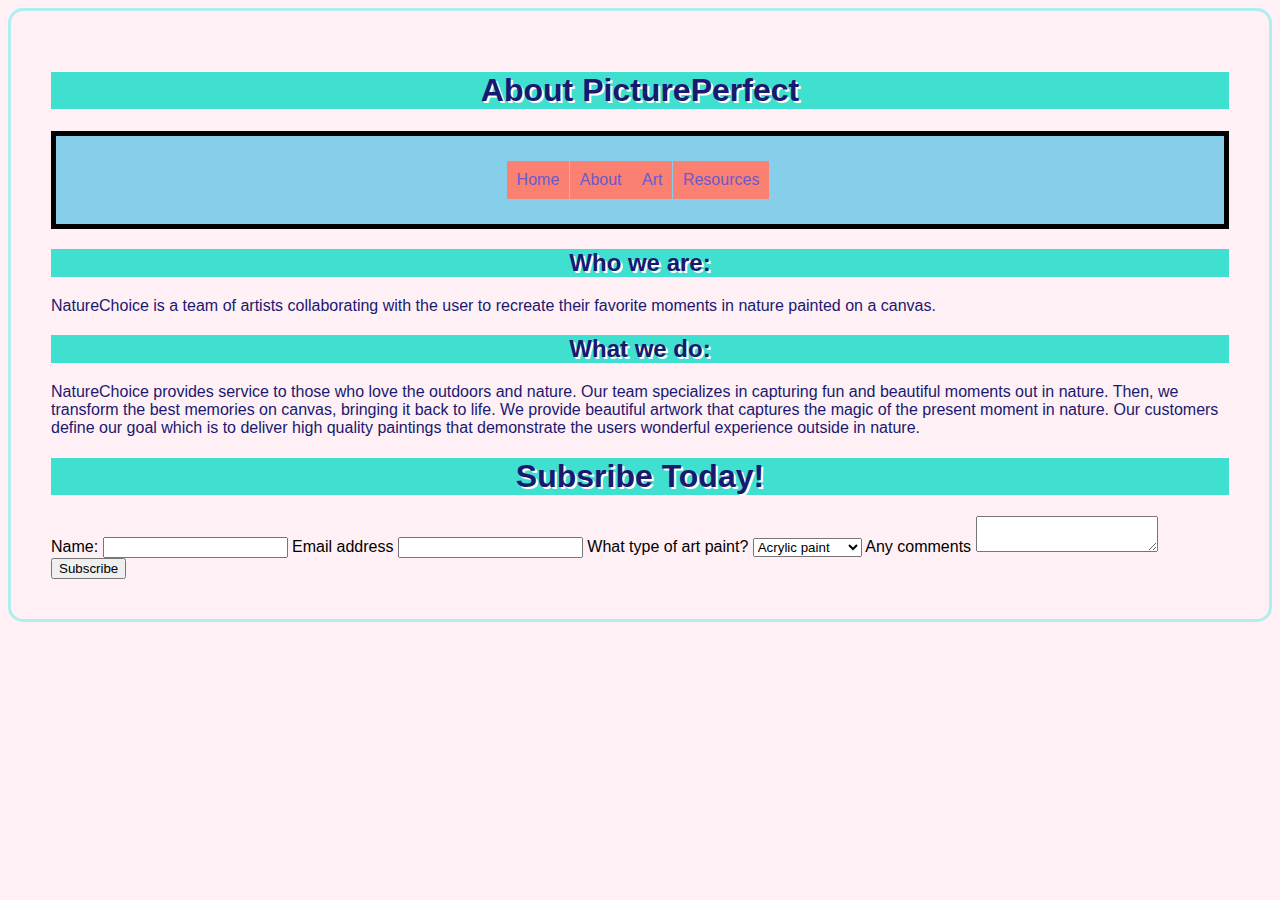
==== about.html @ 58854910 "final" ====
<!DOCTYPE html>
<html lang="en">
<head>
    <meta charset="UTF-8">
    <meta http-equiv="X-UA-Compatible" content="IE=edge">
    <meta name="viewport" content="width=device-width, initial-scale=1.0">
    <link rel="stylesheet" href="style.css">
    <title>Document</title>
</head>
<body>
    <h1>About PicturePerfect</h1>
    <ul id="nav">
		<li><a href="index.html">Home</a></li>
		<li><a href="about.html">About</a></li>
		<li><a href="art.html">Art</a></li>
		<li><a href="resources.html">Resources</a></li>
	</ul>

    <h2>Who we are:</h2>
    <p>NatureChoice is a team of artists collaborating with the user to
        recreate their favorite moments in nature painted on a canvas.</p>
    <h2>What we do:</h2>
    <p>NatureChoice provides service to those who love the outdoors
        and nature. Our team specializes in capturing fun and beautiful
        moments out in nature. Then, we transform the best memories on
        canvas, bringing it back to life. We provide beautiful artwork that
        captures the magic of the present moment in nature. Our
        customers define our goal which is to deliver high quality
        paintings that demonstrate the users wonderful experience
        outside in nature.</p>

    <section>
        <h1>Subsribe Today!</h1>
        <form>
            <label>Name:
                <input type="text">
            </label>
            <label>Email address
                <input type="email">
            </label>
            <label for="material">What type of art paint?
            </label>
            <select name="material" id="materials">
                <option value="acrylic">Acrylic paint</option>
                <option value="oil">Oil paint</option>
                <option value="pastel">Pastel</option>
                <option value="chalk">chalk</option>
                <option value="pencil">Graphic pencil</option>
                <option value="markers">Brush markers</option>
            </select>
            <label for="What ">Any comments</label>
            <textarea id="comment" name="comment"></textarea>
            <button>Subscribe</button>
        </form>
    </section>
</body>
</html>
---- style.css ----
html {
    background:lavenderblush;
}

body {
    font-family:Arial, Helvetica, sans-serif;
    padding: 40px;
    border-radius: 15px;
    border-color:paleturquoise;
    border-style:solid;
}

h1 {
    color:midnightblue;
    text-align: center;
    background-color:turquoise;
    text-shadow:2px 2px white;
}

h2 {
    color:midnightblue;
    text-align: center;
    background-color:turquoise;
    text-shadow:2px 2px white;
}

.button {
    color:palegreen;
    padding:40px;
    background-color:orchid;

}

p {
    color:midnightblue;
}

#nav {
	list-style-type: none;
	background-color:skyblue;
	padding: 25px;
	border-color:teal;
	border: 5px solid; 
	text-align: center;
}


#nav a {
	color:slateblue;
	text-decoration:none;
	background-color:salmon;
	padding: 10px;
	margin-left: -4px;
	display:inline-block;
}

#nav ul {
	color:aliceblue;
	display: flex;
    justify-content: space-between;
}

#nav a:hover {
	text-decoration:overline;
	background-color:#FFF4F5;
}

#nav li {
	display: inline;
	
}
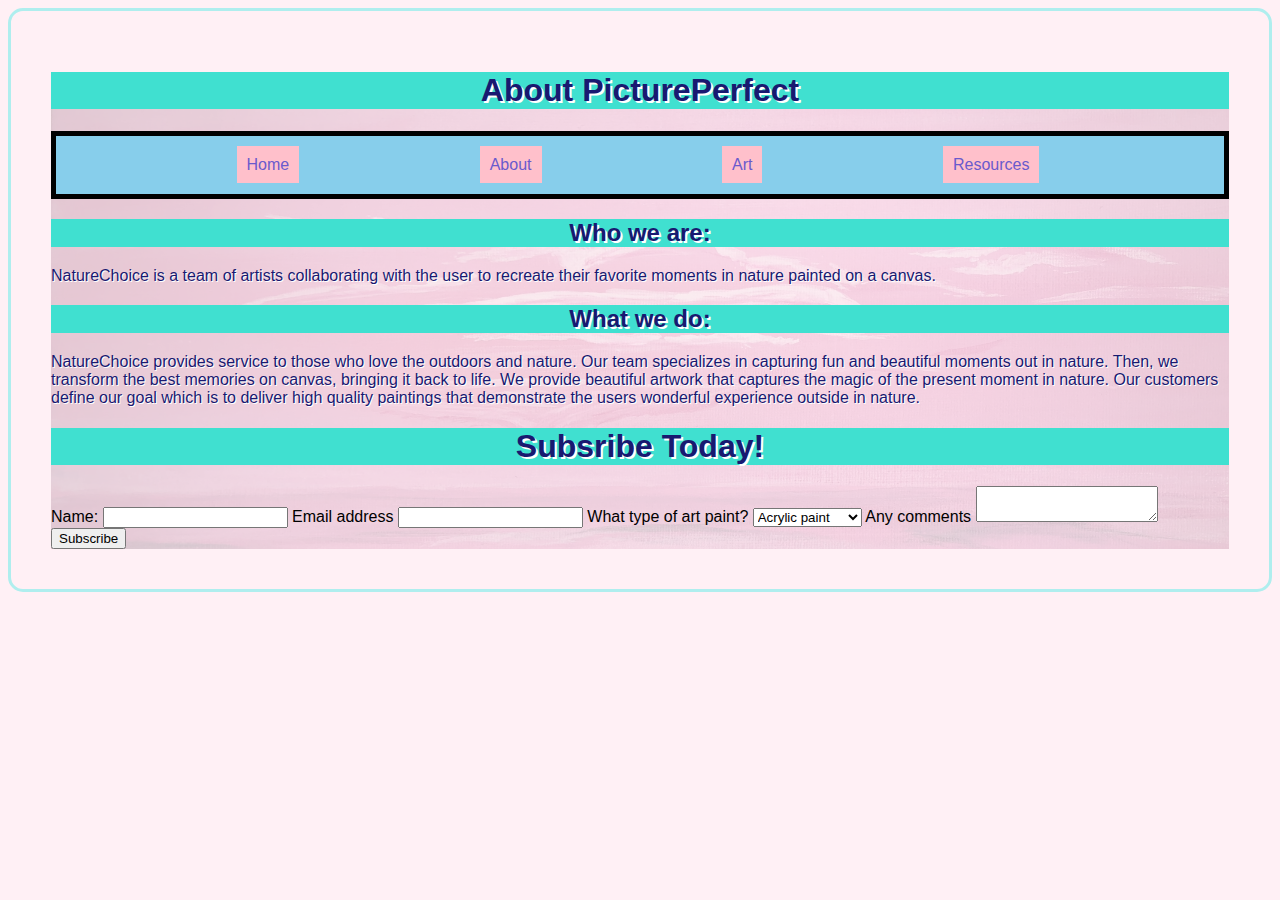
==== commit 26a21b69: "final" ====
--- a/about.html
+++ b/about.html
@@ -8,6 +8,7 @@
     <title>Document</title>
 </head>
 <body>
+    <div>
     <h1>About PicturePerfect</h1>
     <ul id="nav">
 		<li><a href="index.html">Home</a></li>
@@ -53,5 +54,6 @@
             <button>Subscribe</button>
         </form>
     </section>
+    </div>
 </body>
 </html>--- a/style.css
+++ b/style.css
@@ -1,5 +1,28 @@
 html {
-    background:lavenderblush;
+    background-color: lavenderblush;
+
+}
+
+div {
+    display:block;
+    position:relative;
+    width:auto;
+    height:auto;
+}
+
+div::after {
+    content:"";
+    background-image:url(IMG_4757.jpg);
+    opacity:0.2;
+    position:absolute;
+    top:0;
+    bottom:0;
+    right:0;
+    left:0;
+    background-repeat:repeat;
+    background-size:cover;
+    z-index:-1;
+    background-size:100%;
 }
 
 body {
@@ -33,25 +56,29 @@
 
 p {
     color:midnightblue;
+    text-shadow:1px 1px white;
 }
 
 #nav {
 	list-style-type: none;
 	background-color:skyblue;
-	padding: 25px;
+	padding: 10px;
 	border-color:teal;
 	border: 5px solid; 
 	text-align: center;
+    display:flex;
+    flex-flow: row nowrap;
+    justify-content:space-evenly;
 }
 
 
 #nav a {
 	color:slateblue;
 	text-decoration:none;
-	background-color:salmon;
+	background-color:pink;
 	padding: 10px;
 	margin-left: -4px;
-	display:inline-block;
+	text-align:center;
 }
 
 #nav ul {
@@ -66,6 +93,30 @@
 }
 
 #nav li {
-	display: inline;
+	display: inline-block;
+    padding: 10px;
 	
 }
+
+img {
+    border-color:palegreen;
+    border-width:10px;
+    border-style:solid;
+    margin-left:auto;
+    margin-right:auto;
+    display:block;
+}
+
+.painting:hover {
+	transform:scale(1);
+	transition: 1s ease-in-out;
+}
+
+.row {
+    display:flex;
+}
+.column {
+    float:left;
+    width:50%;
+    padding:5px;
+}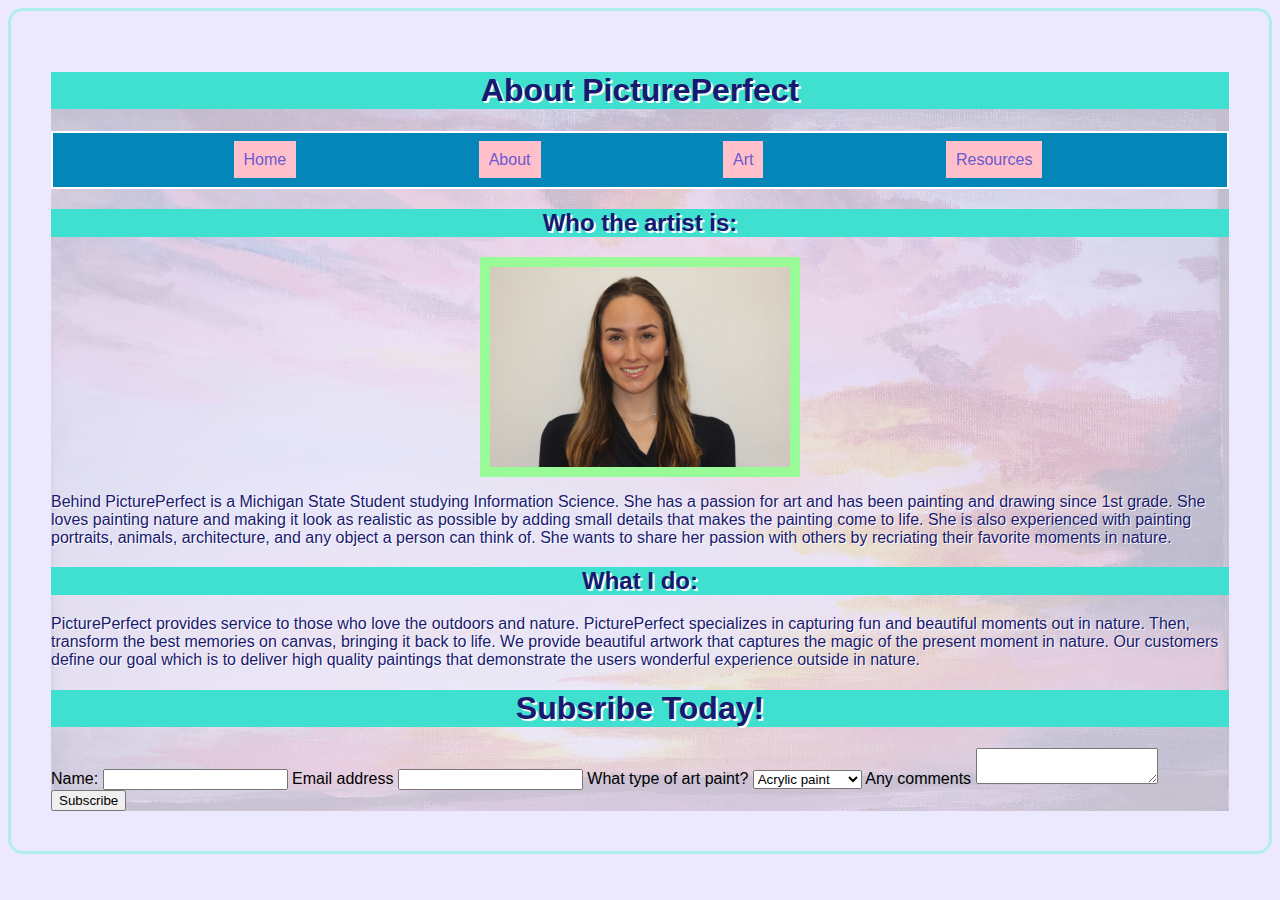
==== commit 7d00a0ca: "final" ====
--- a/about.html
+++ b/about.html
@@ -17,13 +17,19 @@
 		<li><a href="resources.html">Resources</a></li>
 	</ul>
 
-    <h2>Who we are:</h2>
-    <p>NatureChoice is a team of artists collaborating with the user to
-        recreate their favorite moments in nature painted on a canvas.</p>
-    <h2>What we do:</h2>
-    <p>NatureChoice provides service to those who love the outdoors
-        and nature. Our team specializes in capturing fun and beautiful
-        moments out in nature. Then, we transform the best memories on
+    <h2>Who the artist is:</h2>
+    <img src="IMG_4740.JPG" width="300" alt="Gergana">
+    <p>Behind PicturePerfect is a Michigan State Student studying Information Science.
+        She has a passion for art and has been painting and drawing since 1st grade. 
+        She loves painting nature and making it look as realistic as possible by adding
+        small details that makes the painting come to life. She is also experienced with
+        painting portraits, animals, architecture, and any object a person can think of.
+        She wants to share her passion with others by recriating their favorite 
+        moments in nature. </p>
+    <h2>What I do:</h2>
+    <p>PicturePerfect provides service to those who love the outdoors
+        and nature. PicturePerfect specializes in capturing fun and beautiful
+        moments out in nature. Then, transform the best memories on
         canvas, bringing it back to life. We provide beautiful artwork that
         captures the magic of the present moment in nature. Our
         customers define our goal which is to deliver high quality
--- a/style.css
+++ b/style.css
@@ -1,5 +1,5 @@
 html {
-    background-color: lavenderblush;
+    background-color:rgb(236, 232, 253);
 
 }
 
@@ -12,7 +12,7 @@
 
 div::after {
     content:"";
-    background-image:url(IMG_4757.jpg);
+    background-image:url(IMG_4760.jpg);
     opacity:0.2;
     position:absolute;
     top:0;
@@ -61,10 +61,10 @@
 
 #nav {
 	list-style-type: none;
-	background-color:skyblue;
-	padding: 10px;
+	background-color:rgb(5, 134, 185);
+	padding: 8px;
 	border-color:teal;
-	border: 5px solid; 
+	border: 2px solid white; 
 	text-align: center;
     display:flex;
     flex-flow: row nowrap;
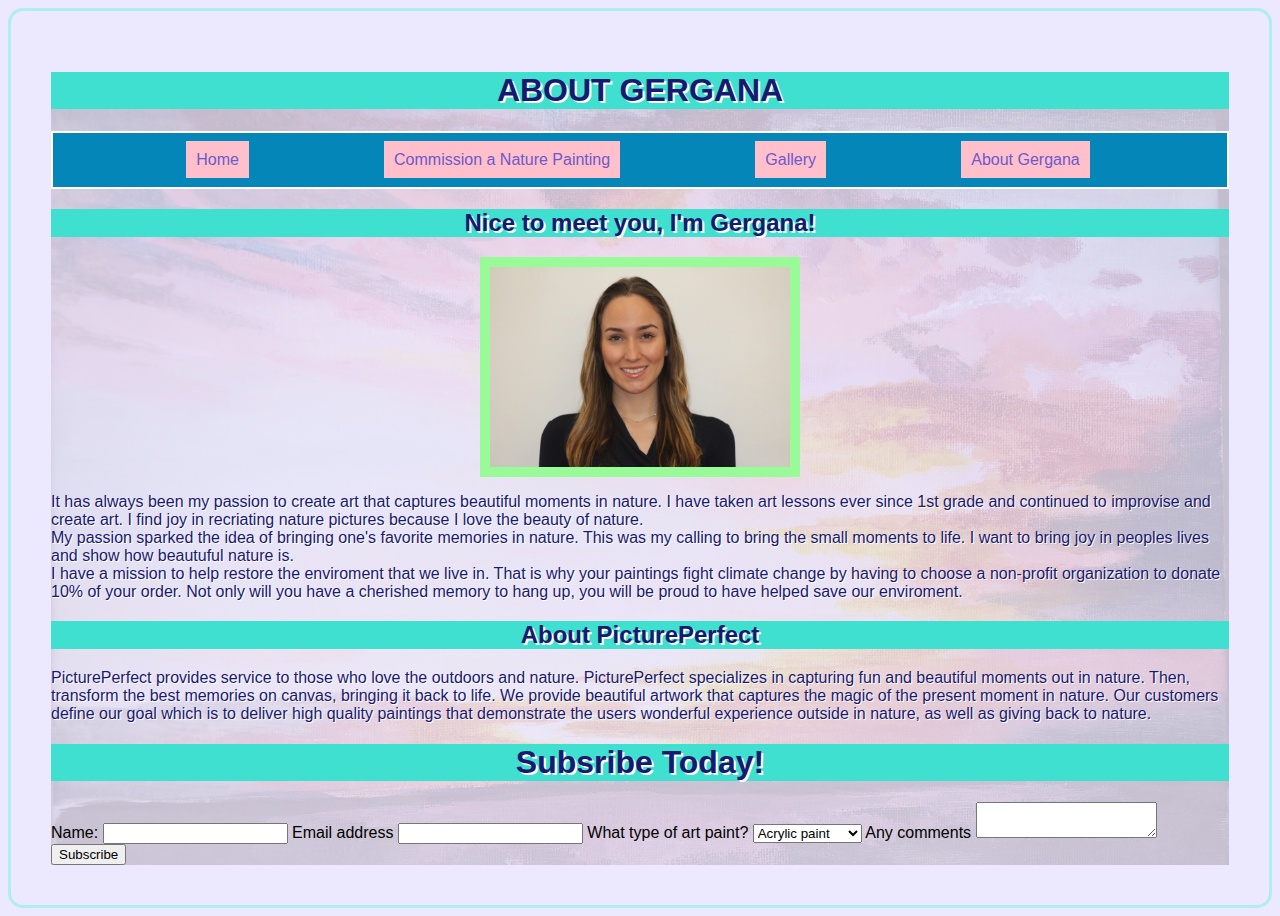
==== commit 2c8cad26: "final" ====
--- a/about.html
+++ b/about.html
@@ -9,24 +9,28 @@
 </head>
 <body>
     <div>
-    <h1>About PicturePerfect</h1>
+    <h1>ABOUT GERGANA</h1>
     <ul id="nav">
 		<li><a href="index.html">Home</a></li>
-		<li><a href="about.html">About</a></li>
-		<li><a href="art.html">Art</a></li>
-		<li><a href="resources.html">Resources</a></li>
+        <li><a href="commission.html">Commission a Nature Painting</a></li>
+        <li><a href="gallery.html">Gallery</a></li>
+		<li><a href="about.html">About Gergana</a></li>
 	</ul>
 
-    <h2>Who the artist is:</h2>
+    <h2>Nice to meet you, I'm Gergana!</h2>
     <img src="IMG_4740.JPG" width="300" alt="Gergana">
-    <p>Behind PicturePerfect is a Michigan State Student studying Information Science.
-        She has a passion for art and has been painting and drawing since 1st grade. 
-        She loves painting nature and making it look as realistic as possible by adding
-        small details that makes the painting come to life. She is also experienced with
-        painting portraits, animals, architecture, and any object a person can think of.
-        She wants to share her passion with others by recriating their favorite 
-        moments in nature. </p>
-    <h2>What I do:</h2>
+    <p>It has always been my passion to create art that captures beautiful moments 
+        in nature. I have taken art lessons ever since 1st grade and continued to improvise 
+        and create art. I find joy in recriating nature pictures because I love the beauty
+        of nature. <br>
+        My passion sparked the idea of bringing one's favorite memories in nature. This 
+        was my calling to bring the small moments to life. I want to bring joy in peoples 
+        lives and show how beautuful nature is. <br>
+        I have a mission to help restore the enviroment that we live in. That is why 
+        your paintings fight climate change by having to choose a non-profit organization
+        to donate 10% of your order. Not only will you have a cherished memory to hang up,
+        you will be proud to have helped save our enviroment.   </p>
+    <h2>About PicturePerfect</h2>
     <p>PicturePerfect provides service to those who love the outdoors
         and nature. PicturePerfect specializes in capturing fun and beautiful
         moments out in nature. Then, transform the best memories on
@@ -34,7 +38,7 @@
         captures the magic of the present moment in nature. Our
         customers define our goal which is to deliver high quality
         paintings that demonstrate the users wonderful experience
-        outside in nature.</p>
+        outside in nature, as well as giving back to nature.</p>
 
     <section>
         <h1>Subsribe Today!</h1>
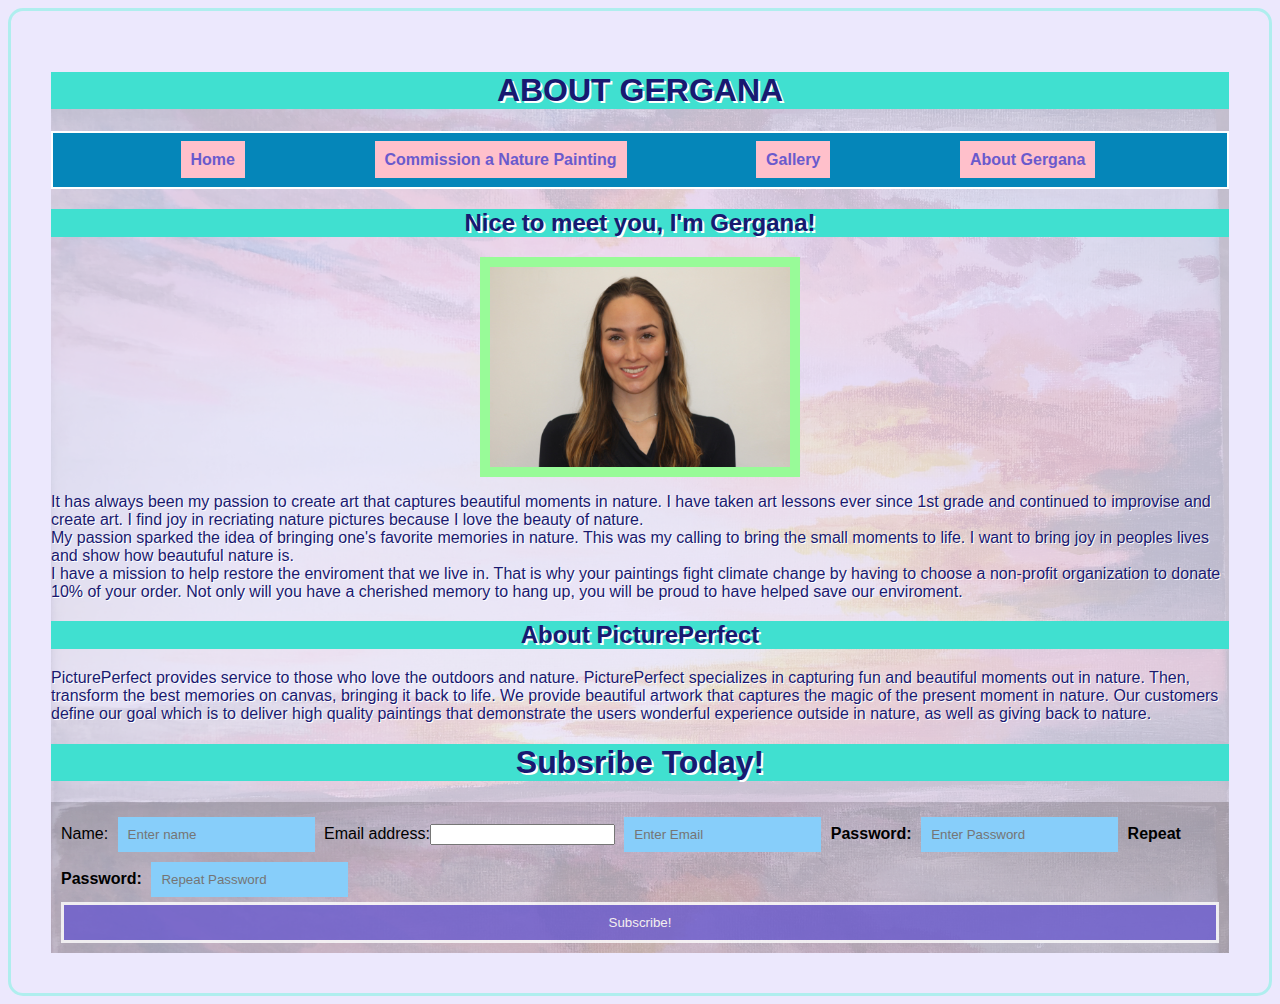
==== commit c3151933: "final" ====
--- a/about.html
+++ b/about.html
@@ -43,25 +43,21 @@
     <section>
         <h1>Subsribe Today!</h1>
         <form>
-            <label>Name:
-                <input type="text">
-            </label>
-            <label>Email address
-                <input type="email">
-            </label>
-            <label for="material">What type of art paint?
-            </label>
-            <select name="material" id="materials">
-                <option value="acrylic">Acrylic paint</option>
-                <option value="oil">Oil paint</option>
-                <option value="pastel">Pastel</option>
-                <option value="chalk">chalk</option>
-                <option value="pencil">Graphic pencil</option>
-                <option value="markers">Brush markers</option>
-            </select>
-            <label for="What ">Any comments</label>
-            <textarea id="comment" name="comment"></textarea>
-            <button>Subscribe</button>
+            <div class="Subscribe">
+                <label for="name">Name:</label>
+                <input type="text" placeholder="Enter name" name="name" required>
+
+                <label for="email">Email address:<input type="email"></label>
+                <input type="text" placeholder="Enter Email" name="email" required>
+
+                <label for="pswd"><b>Password:</b></label>
+                <input type="password" placeholder="Enter Password" name="psw" required>
+
+                <label for="pswd_repeat"><b>Repeat Password:</b></label>
+                <input type="password" placeholder="Repeat Password" name="psw-repeat" required>
+            
+                <button type="submit" class="Sub">Subscribe!</button>
+            </div>
         </form>
     </section>
     </div>
--- a/style.css
+++ b/style.css
@@ -119,4 +119,72 @@
     float:left;
     width:50%;
     padding:5px;
+}
+
+a {
+    font-weight: bold;
+      text-decoration: none;
+      color: #300102;
+  }
+  
+  a:link {
+      color:#43004B;
+      text-decoration:none;
+      font-weight:bold;
+      
+  }
+  
+  a:hover {
+      text-decoration: underline;
+      color: #DFEE5A;
+      font-weight:bold;
+      
+  }
+  
+  a:visited {
+      color:#0D0067;
+  }
+  
+  a:active {
+      background-color:#F9C9A5;
+  }
+
+ul {
+    color:midnightblue;
+    list-style-type: square;
+}
+
+ol {
+    color:midnightblue;
+}
+
+.Subscribe {
+    padding: 10px;
+}
+
+input[type="text"], input[type="password"]{
+    padding: 10px;
+    display: inline-block;
+    border:white 10px;
+    background:lightskyblue;
+    margin: 5px;
+}
+
+input[type="text"]:focus, input[type="password"]:focus{
+    background-color: plum;
+}
+
+.Sub {
+    background-color:slateblue;
+    color:white;
+    padding: 10px;
+    border:solid;
+    cursor:pointer;
+    opacity:0.8;
+    width:100%;
+    text-align:center;
+}
+
+.Sub:hover {
+    opacity: 1;
 }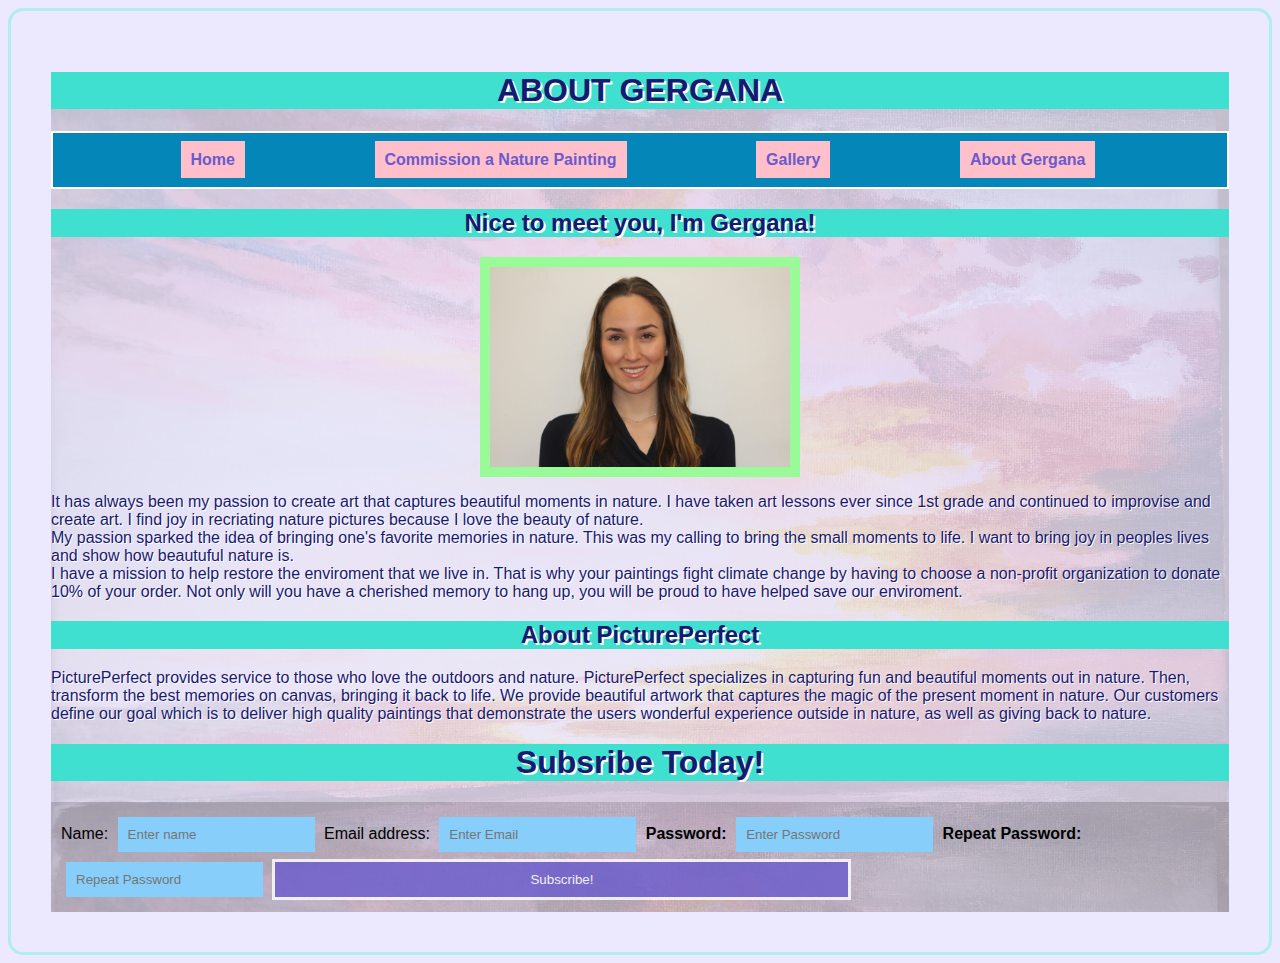
==== commit eee9a814: "final" ====
--- a/about.html
+++ b/about.html
@@ -47,7 +47,7 @@
                 <label for="name">Name:</label>
                 <input type="text" placeholder="Enter name" name="name" required>
 
-                <label for="email">Email address:<input type="email"></label>
+                <label for="email">Email address:</label>
                 <input type="text" placeholder="Enter Email" name="email" required>
 
                 <label for="pswd"><b>Password:</b></label>
--- a/style.css
+++ b/style.css
@@ -162,7 +162,7 @@
     padding: 10px;
 }
 
-input[type="text"], input[type="password"]{
+input[type="text"], input[type="password"], input[type="email"]{
     padding: 10px;
     display: inline-block;
     border:white 10px;
@@ -181,8 +181,15 @@
     border:solid;
     cursor:pointer;
     opacity:0.8;
-    width:100%;
+    width:50%;
     text-align:center;
+    display: inline-block;
+    justify-content: center;
+}
+
+div.Sub {
+    display: block;
+    text-align: center;
 }
 
 .Sub:hover {
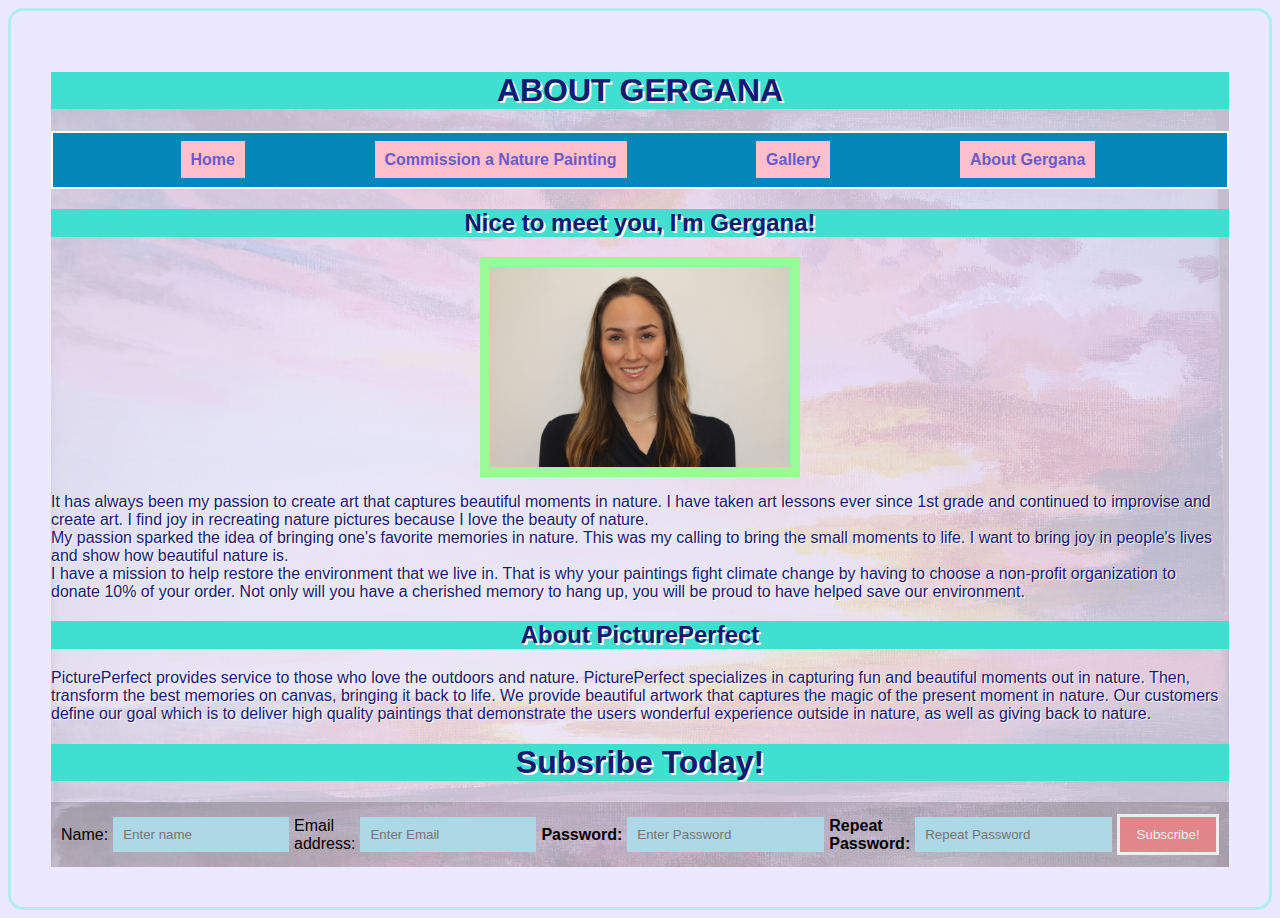
==== commit 592aae62: "final" ====
--- a/about.html
+++ b/about.html
@@ -21,15 +21,15 @@
     <img src="IMG_4740.JPG" width="300" alt="Gergana">
     <p>It has always been my passion to create art that captures beautiful moments 
         in nature. I have taken art lessons ever since 1st grade and continued to improvise 
-        and create art. I find joy in recriating nature pictures because I love the beauty
+        and create art. I find joy in recreating nature pictures because I love the beauty
         of nature. <br>
         My passion sparked the idea of bringing one's favorite memories in nature. This 
-        was my calling to bring the small moments to life. I want to bring joy in peoples 
-        lives and show how beautuful nature is. <br>
-        I have a mission to help restore the enviroment that we live in. That is why 
+        was my calling to bring the small moments to life. I want to bring joy in people's 
+        lives and show how beautiful nature is. <br>
+        I have a mission to help restore the environment that we live in. That is why 
         your paintings fight climate change by having to choose a non-profit organization
         to donate 10% of your order. Not only will you have a cherished memory to hang up,
-        you will be proud to have helped save our enviroment.   </p>
+        you will be proud to have helped save our environment.   </p>
     <h2>About PicturePerfect</h2>
     <p>PicturePerfect provides service to those who love the outdoors
         and nature. PicturePerfect specializes in capturing fun and beautiful
--- a/style.css
+++ b/style.css
@@ -41,6 +41,13 @@
 }
 
 h2 {
+    color:midnightblue;
+    text-align: center;
+    background-color:turquoise;
+    text-shadow:2px 2px white;
+}
+
+h3 {
     color:midnightblue;
     text-align: center;
     background-color:turquoise;
@@ -160,13 +167,16 @@
 
 .Subscribe {
     padding: 10px;
+    display: flex;
+    justify-content: center;
+    align-items: center;
 }
 
 input[type="text"], input[type="password"], input[type="email"]{
     padding: 10px;
     display: inline-block;
     border:white 10px;
-    background:lightskyblue;
+    background:lightblue;
     margin: 5px;
 }
 
@@ -174,8 +184,14 @@
     background-color: plum;
 }
 
+input[type="text"], select {
+    display: inline-block;
+    box-sizing: border-box;
+    width: 100%;
+}
+
 .Sub {
-    background-color:slateblue;
+    background-color:lightcoral;
     color:white;
     padding: 10px;
     border:solid;
@@ -184,7 +200,18 @@
     width:50%;
     text-align:center;
     display: inline-block;
-    justify-content: center;
+}
+
+.Submit {
+    background-color:lightcoral;
+    color:white;
+    padding: 10px;
+    border:solid;
+    cursor:pointer;
+    opacity:0.8;
+    width:50%;
+    text-align:center;
+    display: inline-block;
 }
 
 div.Sub {
@@ -194,4 +221,49 @@
 
 .Sub:hover {
     opacity: 1;
+}
+
+.Options {
+    position: relative;
+    display: block;
+    background-color:lightcoral;
+    color:white;
+    text-align:center;
+}
+
+/*select {
+    position:absolute;
+    background-color:lightblue;
+    padding: 10px;
+    display:block;
+}
+*/
+
+.Size {
+    background-color: paleturquoise;
+    padding: 20px;
+    color:black;
+    display:block;
+    overflow: hidden;
+}
+
+
+.Size-content {
+    position:absolute;
+    background-color:lightblue;
+    padding: 10px;
+    display:block;
+}
+
+.Material {
+    background-color: paleturquoise;
+    padding: 10px;
+    color:black;
+    display:block;
+}
+
+.Material-content {
+    position:absolute;
+    background-color:lightblue;
+    padding: 10px;
 }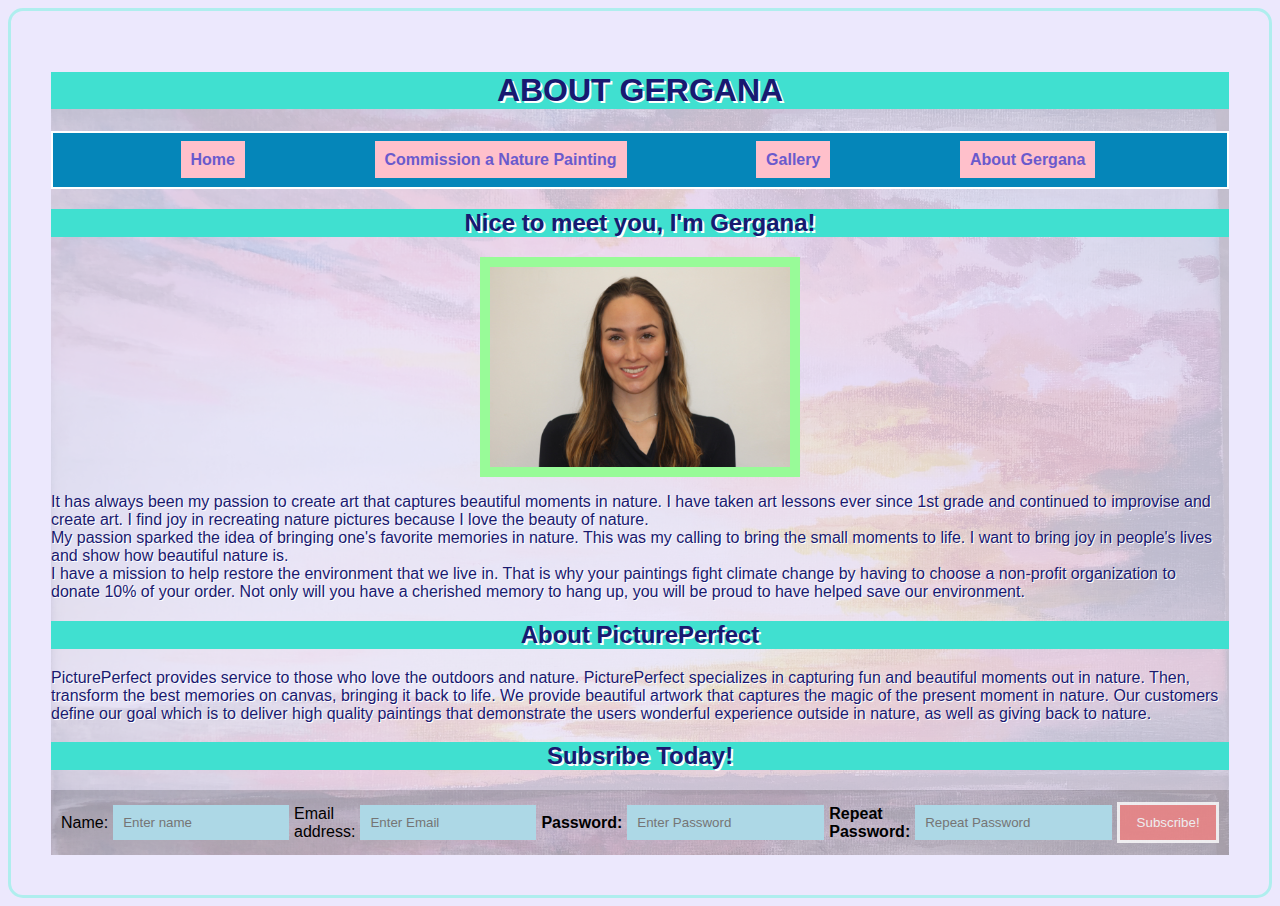
==== commit b784e4a9: "final" ====
--- a/about.html
+++ b/about.html
@@ -40,26 +40,26 @@
         paintings that demonstrate the users wonderful experience
         outside in nature, as well as giving back to nature.</p>
 
-    <section>
-        <h1>Subsribe Today!</h1>
-        <form>
-            <div class="Subscribe">
-                <label for="name">Name:</label>
-                <input type="text" placeholder="Enter name" name="name" required>
-
-                <label for="email">Email address:</label>
-                <input type="text" placeholder="Enter Email" name="email" required>
-
-                <label for="pswd"><b>Password:</b></label>
-                <input type="password" placeholder="Enter Password" name="psw" required>
-
-                <label for="pswd_repeat"><b>Repeat Password:</b></label>
-                <input type="password" placeholder="Repeat Password" name="psw-repeat" required>
-            
-                <button type="submit" class="Sub">Subscribe!</button>
-            </div>
-        </form>
-    </section>
+        <section>
+            <h2>Subsribe Today!</h2>
+            <form>
+                <div class="Subscribe">
+                    <label for="name">Name:</label>
+                    <input type="text" placeholder="Enter name" id="name" name="name" required>
+    
+                    <label for="email">Email address:</label>
+                    <input type="text" placeholder="Enter Email" id="email" name="email" required>
+    
+                    <label for="pswd"><b>Password:</b></label>
+                    <input type="password" placeholder="Enter Password" id="pswd" name="pswd" required>
+    
+                    <label for="pswd_repeat"><b>Repeat Password:</b></label>
+                    <input type="password" placeholder="Repeat Password" id="pswd_repeat" name="pswd_repeat" required>
+                
+                    <button type="submit" class="Sub">Subscribe!</button>
+                </div>
+            </form>
+        </section>
     </div>
 </body>
 </html>